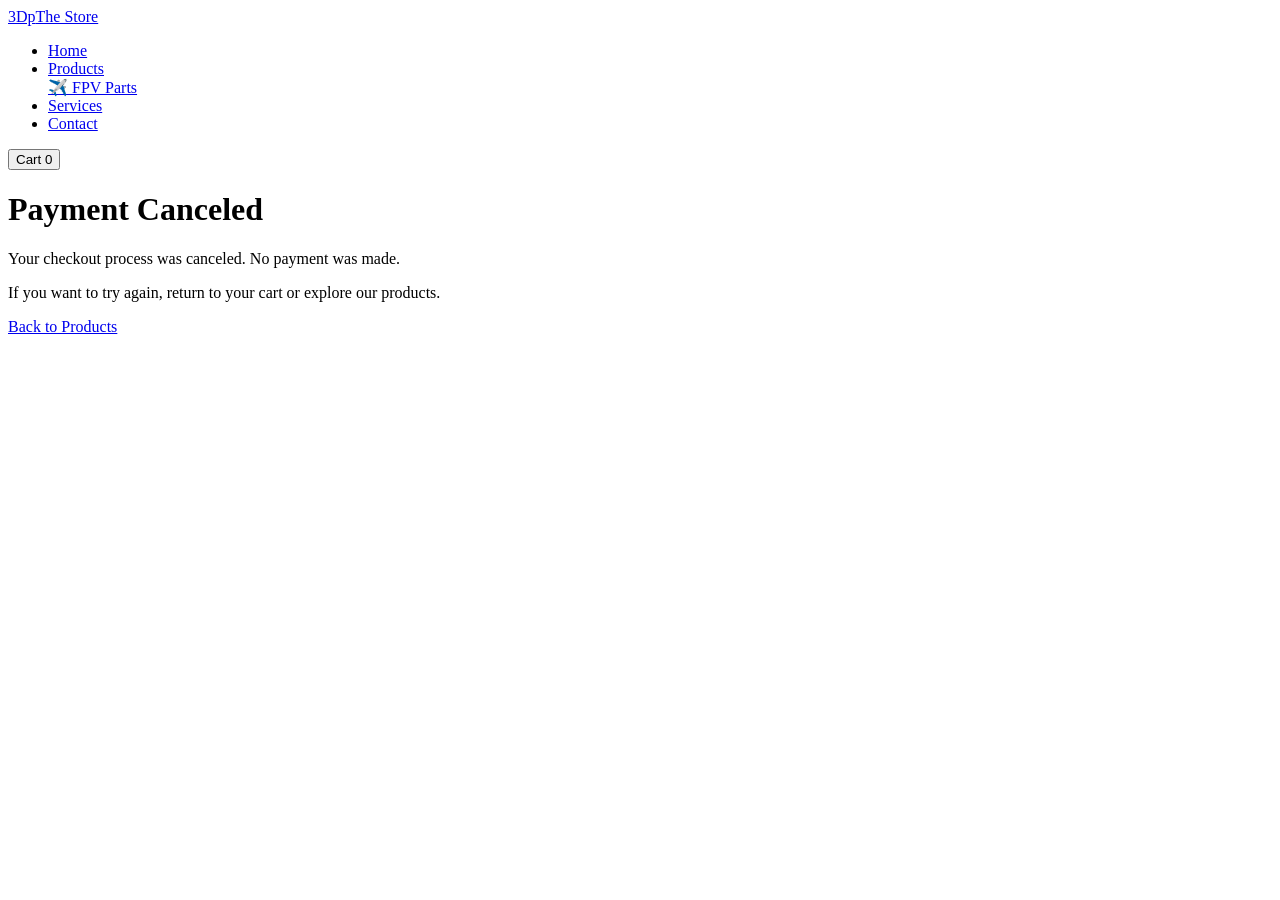
==== cancel.html @ e331e084 "Prepare Render deployment" ====
<!DOCTYPE html>
<html lang="en">
<head>
    <meta charset="UTF-8">
    <meta name="viewport" content="width=device-width, initial-scale=1.0">
    <title>Payment Canceled | 3D Print Forge</title>
    <link rel="icon" type="image/x-icon" href="https://3dpstore.us.com/favicon.ico">
<link rel="icon" type="image/png" sizes="48x48" href="https://3dpstore.us.com/favicon-48x48.png">
<link rel="icon" type="image/png" sizes="96x96" href="https://3dpstore.us.com/favicon-96x96.png">
<link rel="icon" type="image/png" sizes="32x32" href="https://3dpstore.us.com/favicon-32x32.png">
<link rel="icon" type="image/png" sizes="16x16" href="https://3dpstore.us.com/favicon-16x16.png">
<link rel="apple-touch-icon" sizes="180x180" href="https://3dpstore.us.com/apple-touch-icon.png">
<link rel="icon" type="image/png" sizes="192x192" href="https://3dpstore.us.com/android-chrome-192x192.png">
<link rel="icon" type="image/png" sizes="512x512" href="https://3dpstore.us.com/android-chrome-512x512.png">
    <link rel="stylesheet" href="/style.css">
</head>
<body>
    <div id="site-nav"></div>
    <main class="page-container">
        <div class="page-heading">
            <h1>Payment Canceled</h1>
            <p>Your checkout process was canceled. No payment was made.</p>
            <p>If you want to try again, return to your cart or explore our products.</p>
            <a class="btn" href="/products.html">Back to Products</a>
        </div>
    </main>
    <script src="/nav.js"></script>
</body>
</html>
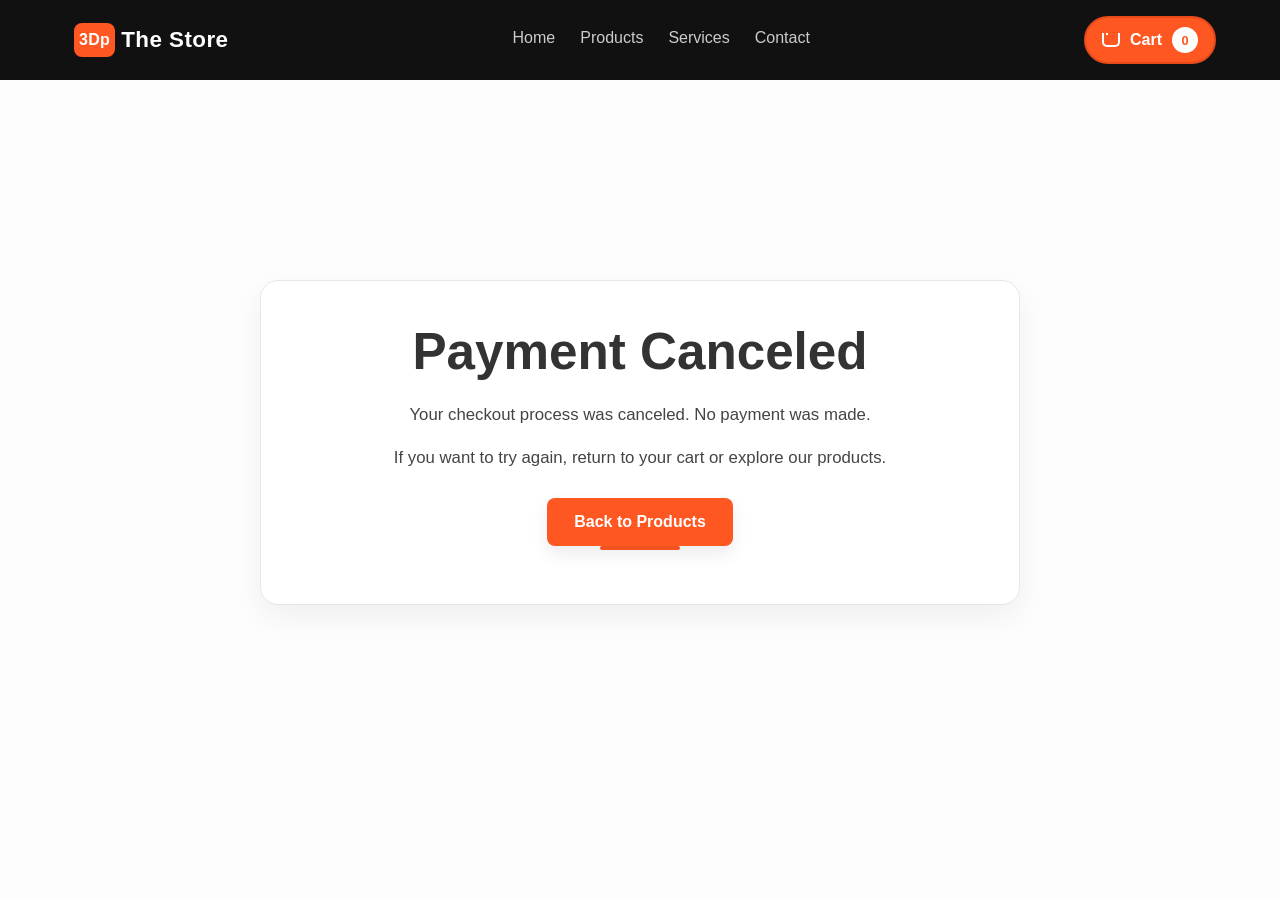
==== commit e9d153e2: "Improve cancel page spacing and cart popup" ====
--- a/cancel.html
+++ b/cancel.html
@@ -16,12 +16,14 @@
 </head>
 <body>
     <div id="site-nav"></div>
-    <main class="page-container">
-        <div class="page-heading">
+    <main class="page-container cancel-page">
+        <div class="page-heading cancel-content">
             <h1>Payment Canceled</h1>
             <p>Your checkout process was canceled. No payment was made.</p>
             <p>If you want to try again, return to your cart or explore our products.</p>
-            <a class="btn" href="/products.html">Back to Products</a>
+            <div class="cancel-actions">
+                <a class="btn" href="/products.html">Back to Products</a>
+            </div>
         </div>
     </main>
     <script src="/nav.js"></script>
--- a/style.css
+++ b/style.css
@@ -0,0 +1,1337 @@
+/* Core Styling Rules */
+* {
+    margin: 0;
+    padding: 0;
+    box-sizing: border-box;
+    font-family: 'Segoe UI', Tahoma, Geneva, Verdana, sans-serif;
+}
+
+html,
+body {
+    min-height: 100%;
+}
+
+body {
+    background-color: #fdfdfd;
+    color: #333;
+}
+
+body.home-page {
+    background-color: #fdfdfd;
+    overflow-x: hidden;
+}
+
+.home-page .hero {
+    width: 100vw;
+    max-width: 100%;
+    margin-left: calc(50% - 50vw);
+    background: url('p1sbackground.avif') center/cover no-repeat;
+    background-attachment: fixed;
+    position: relative;
+    padding: 60px 0 50px;
+    min-height: calc(100vh - 68px);
+}
+
+.home-page .hero .hero-buttons {
+    justify-content: center;
+}
+
+.home-page .hero::before {
+    content: "";
+    position: absolute;
+    inset: 0;
+    background: rgba(0, 0, 0, 0.55);
+    pointer-events: none;
+    z-index: 0;
+}
+
+.home-page .hero > * {
+    position: relative;
+    z-index: 1;
+}
+
+body a {
+    color: inherit;
+    text-decoration: underline;
+}
+
+body a:hover,
+body a:focus-visible {
+    color: #ff5722;
+}
+
+.highlight-link {
+    color: #ff5722;
+    font-weight: 700;
+    text-decoration: none;
+    border-bottom: 2px solid #ff5722;
+}
+
+.highlight-link:hover,
+.highlight-link:focus-visible {
+    color: #e64a19;
+    border-bottom-color: #e64a19;
+}
+/* Global Navigation Setup */
+.navbar {
+    display: flex;
+    justify-content: space-between;
+    align-items: center;
+    padding: 15px 5%;
+    background-color: #111111;
+    color: white;
+}
+
+.logo {
+    display: inline-flex;
+    align-items: center;
+    gap: 6px;
+    font-size: 1.4rem;
+    font-weight: bold;
+    text-decoration: none;
+    padding: 8px 10px;
+    border-radius: 12px;
+    background: transparent;
+    transition: transform 0.2s ease;
+}
+
+.logo:hover,
+.logo:focus-visible {
+    transform: translateY(-1px);
+}
+
+.logo-icon {
+    display: inline-flex;
+    align-items: center;
+    justify-content: center;
+    min-width: 34px;
+    height: 34px;
+    border-radius: 8px;
+    background: #ff5722;
+    color: white;
+    font-size: 1rem;
+    font-weight: 900;
+    letter-spacing: 0.02em;
+    padding: 0 5px;
+}
+
+.logo-text {
+    letter-spacing: 0.02em;
+}
+
+.nav-links {
+    display: flex;
+    list-style: none;
+    gap: 25px;
+}
+
+.nav-links a {
+    color: #cccccc;
+    text-decoration: none;
+    font-weight: 500;
+    padding-bottom: 5px;
+}
+
+.nav-links a:hover, .nav-links a.active {
+    color: #ff5722; /* High-visibility 3D print orange accent color */
+    border-bottom: 2px solid #ff5722;
+}
+
+.nav-actions {
+    display: flex;
+    align-items: center;
+}
+
+.cart-toggle {
+    display: inline-flex;
+    align-items: center;
+    justify-content: center;
+    gap: 10px;
+    min-height: 48px;
+    padding: 0 16px;
+    background: #ff5722;
+    border: 2px solid #e64a19;
+    border-radius: 999px;
+    color: white;
+    font-size: 1rem;
+    font-weight: 700;
+    cursor: pointer;
+    transition: transform 0.2s ease, box-shadow 0.2s ease;
+    position: relative;
+}
+
+.cart-toggle:hover,
+.cart-toggle:focus-visible {
+    transform: scale(1.03);
+    box-shadow: 0 10px 22px rgba(255,87,34,0.28);
+}
+
+.cart-icon {
+    display: inline-block;
+    width: 18px;
+    height: 14px;
+    position: relative;
+    border: 2px solid white;
+    border-top: none;
+    border-radius: 0 0 5px 5px;
+    overflow: hidden;
+}
+
+.cart-icon::before {
+    content: '';
+    position: absolute;
+    top: -8px;
+    left: 2px;
+    width: 12px;
+    height: 8px;
+    border: 2px solid white;
+    border-bottom: none;
+    border-radius: 4px 4px 0 0;
+}
+
+.cart-icon::after {
+    content: '';
+    position: absolute;
+    bottom: -4px;
+    left: 2px;
+    width: 4px;
+    height: 4px;
+    background: white;
+    border-radius: 50%;
+    box-shadow: 8px 0 0 white;
+}
+
+.cart-object {
+    display: none;
+    position: absolute;
+    top: 4px;
+    left: 4px;
+    width: 8px;
+    height: 6px;
+    background: white;
+    box-shadow: inset 0 0 0 1px rgba(0,0,0,0.12);
+    border-radius: 2px;
+}
+
+.cart-toggle.has-items .cart-object {
+    display: block;
+}
+
+.cart-toggle:hover .cart-object,
+.cart-toggle:focus-visible .cart-object {
+    transform: translateY(-1px);
+}
+
+.cart-label {
+    display: inline-block;
+}
+
+.cart-badge {
+    display: inline-flex;
+    align-items: center;
+    justify-content: center;
+    min-width: 26px;
+    height: 26px;
+    border-radius: 999px;
+    background: white;
+    color: #ff5722;
+    font-size: 0.8rem;
+    font-weight: 800;
+    padding: 0 6px;
+}
+
+/* Home Page Specific Layout */
+.hero {
+    height: 85vh;
+    display: flex;
+    flex-direction: column;
+    justify-content: center;
+    align-items: center;
+    text-align: center;
+    background: transparent;
+    color: white;
+    padding: 20px;
+}
+
+.hero h1 {
+    font-size: 3.5rem;
+    margin-bottom: 15px;
+}
+
+.hero p {
+    font-size: 1.3rem;
+    color: #bbb;
+    margin-bottom: 35px;
+    max-width: 600px;
+}
+
+.hero-buttons {
+    display: flex;
+    gap: 15px;
+}
+
+.detail-actions {
+    display: flex;
+    flex-wrap: wrap;
+    gap: 14px;
+    margin-top: 20px;
+    justify-content: space-between;
+    align-items: center;
+}
+
+.bottom-actions {
+    justify-content: space-between;
+    margin-top: 40px;
+}
+
+/* Dynamic Grids & Layout Containers */
+.page-container {
+    padding: 60px 3.5%;
+    width: min(100%, 1500px);
+    margin: 0 auto;
+}
+
+.page-heading {
+    text-align: center;
+    margin-bottom: 45px;
+    max-width: 1200px;
+    margin-left: auto;
+    margin-right: auto;
+}
+
+.cancel-page {
+    display: flex;
+    align-items: center;
+    justify-content: center;
+    min-height: calc(100vh - 130px);
+    padding-top: 40px;
+    padding-bottom: 40px;
+}
+
+.cancel-content {
+    max-width: 760px;
+    width: 100%;
+    padding: 42px 32px 36px;
+    background: #fff;
+    border: 1px solid #e7e7e7;
+    border-radius: 18px;
+    box-shadow: 0 12px 32px rgba(0, 0, 0, 0.06);
+}
+
+.cancel-content h1 {
+    font-size: clamp(2.2rem, 4vw, 3.2rem);
+    margin-bottom: 20px;
+    line-height: 1.15;
+}
+
+.cancel-content p {
+    margin-bottom: 14px;
+    font-size: 1.05rem;
+    line-height: 1.7;
+    color: #444;
+}
+
+.cancel-actions {
+    margin-top: 26px;
+    display: flex;
+    justify-content: center;
+}
+
+.page-title {
+    font-size: clamp(2.8rem, 4vw, 3.6rem);
+    font-weight: 900;
+    color: #111;
+    letter-spacing: 0.03em;
+    line-height: 1.05;
+    margin-bottom: 18px;
+}
+
+.page-heading::after {
+    content: '';
+    display: block;
+    width: 80px;
+    height: 4px;
+    background: #ff5722;
+    margin: 0 auto 18px auto;
+    border-radius: 4px;
+}
+
+.page-intro {
+    color: #555;
+    font-size: 1rem;
+    max-width: 900px;
+    margin: 0 auto;
+    line-height: 1.8;
+}
+
+.services-page .page-title {
+    text-align: left;
+    margin-bottom: 42px;
+    font-size: clamp(3rem, 4vw, 4.4rem);
+    letter-spacing: 0.01em;
+    max-width: 860px;
+}
+
+.services-page .page-title::after {
+    content: '';
+    display: block;
+    width: 80px;
+    height: 5px;
+    background: #ff5722;
+    margin-top: 14px;
+    border-radius: 4px;
+}
+
+.services-page .service-actions {
+    display: flex;
+    justify-content: flex-end;
+    margin-top: 18px;
+}
+
+.service-block {
+    background: white;
+    border: 1px solid #e0e0e0;
+    border-radius: 10px;
+    padding: 30px;
+    margin-bottom: 28px;
+    min-height: 320px;
+    display: grid;
+    grid-template-columns: minmax(0, 1fr) 360px;
+    gap: 24px;
+    align-items: start;
+}
+
+.service-block-content {
+    display: flex;
+    flex-direction: column;
+    gap: 18px;
+    padding-right: 8px;
+}
+
+.service-block-visual {
+    background: transparent;
+    border: none;
+    border-radius: 0;
+    padding: 0;
+    min-height: 240px;
+    display: flex;
+    flex-direction: column;
+    justify-content: flex-start;
+    align-items: stretch;
+}
+
+.service-block-visual.image-visual,
+.service-block-visual.color-scale-visual,
+.service-block-visual.quad-sites-visual {
+    padding: 0;
+}
+
+.visual-image-wrap {
+    width: 100%;
+    min-height: 220px;
+    overflow: hidden;
+    border-radius: 18px;
+}
+
+.visual-image-wrap img {
+    width: 100%;
+    height: 100%;
+    object-fit: cover;
+    display: block;
+}
+
+.visual-caption {
+    margin-top: 16px;
+    font-size: 0.97rem;
+    font-weight: 700;
+    color: #333;
+    line-height: 1.5;
+    text-align: left;
+}
+
+.image-grid-visual .visual-grid {
+    display: grid;
+    grid-template-columns: repeat(2, minmax(0, 1fr));
+    gap: 10px;
+}
+
+.image-grid-visual .grid-image {
+    min-height: 100px;
+    overflow: hidden;
+    border-radius: 14px;
+}
+
+.image-grid-visual .grid-image img {
+    width: 100%;
+    height: 100%;
+    object-fit: cover;
+    display: block;
+}
+
+.drag-drop-visual .drag-drop-box {
+    display: grid;
+    justify-items: center;
+    gap: 16px;
+    padding: 18px;
+    border: 2px dashed #d3b086;
+    border-radius: 18px;
+    background: linear-gradient(180deg, rgba(255,255,255,0.96), rgba(255,245,232,0.95));
+}
+
+.drag-drop-icon {
+    font-size: 2.8rem;
+    color: #ff8c42;
+}
+
+.visual-title {
+    font-size: 1.05rem;
+    font-weight: 800;
+    color: #222;
+    text-align: center;
+}
+
+.visual-note {
+    color: #5f5f5f;
+    line-height: 1.6;
+    text-align: center;
+}
+
+.file-chip {
+    display: inline-flex;
+    align-items: center;
+    justify-content: center;
+    padding: 8px 14px;
+    background: #fff5ea;
+    border: 1px solid #ffd2a8;
+    border-radius: 999px;
+    color: #b15f18;
+    font-weight: 700;
+    font-size: 0.95rem;
+}
+
+.color-scale-visual .scale-row {
+    display: grid;
+    gap: 10px;
+    margin-bottom: 18px;
+}
+
+.color-scale-visual span {
+    font-weight: 700;
+    color: #222;
+}
+
+.scale-bar {
+    width: 100%;
+    height: 14px;
+    border-radius: 999px;
+    background: #e9e2d7;
+    overflow: hidden;
+}
+
+.material-bar {
+    background: linear-gradient(90deg, #ffb347 0%, #ff7e5f 100%);
+}
+
+.color-bar {
+    background: linear-gradient(90deg, #ff8a65 0%, #f06292 100%);
+}
+
+.finish-swatches {
+    display: grid;
+    grid-template-columns: repeat(3, minmax(0, 1fr));
+    gap: 10px;
+}
+
+.swatch {
+    border-radius: 12px;
+    padding: 10px 12px;
+    font-weight: 700;
+    font-size: 0.92rem;
+    text-align: center;
+    color: white;
+}
+
+.swatch.smooth { background: #5a9c80; }
+.swatch.matte { background: #6d7e94; }
+.swatch.gloss { background: #d979ce; }
+
+.quad-sites-visual .visual-grid {
+    display: grid;
+    grid-template-columns: repeat(2, minmax(0, 1fr));
+    gap: 10px;
+}
+
+.site-card {
+    min-height: 96px;
+    border-radius: 16px;
+    display: flex;
+    align-items: center;
+    justify-content: center;
+    text-align: center;
+    padding: 18px;
+    font-weight: 700;
+    color: white;
+}
+
+.site-card:nth-child(1) { background: #3b5998; }
+.site-card:nth-child(2) { background: #ff6f61; }
+.site-card:nth-child(3) { background: #7141f4; }
+.site-card:nth-child(4) { background: #2d9cdb; }
+
+.drag-drop-visual .drag-drop-box {
+    display: grid;
+    justify-items: center;
+    gap: 16px;
+    padding: 18px;
+    border: 2px dashed #d3b086;
+    border-radius: 18px;
+    background: linear-gradient(180deg, rgba(255,255,255,0.96), rgba(255,245,232,0.95));
+}
+
+.drag-drop-icon {
+    font-size: 2.8rem;
+    color: #ff8c42;
+}
+
+.visual-title {
+    font-size: 1.05rem;
+    font-weight: 800;
+    color: #222;
+    text-align: center;
+}
+
+.visual-note {
+    color: #5f5f5f;
+    line-height: 1.6;
+    text-align: center;
+}
+
+.file-chip {
+    display: inline-flex;
+    align-items: center;
+    justify-content: center;
+    padding: 8px 14px;
+    background: #fff5ea;
+    border: 1px solid #ffd2a8;
+    border-radius: 999px;
+    color: #b15f18;
+    font-weight: 700;
+    font-size: 0.95rem;
+}
+
+.color-scale-visual .scale-row {
+    display: grid;
+    gap: 10px;
+    margin-bottom: 18px;
+}
+
+.color-scale-visual span {
+    font-weight: 700;
+    color: #222;
+}
+
+.scale-bar {
+    width: 100%;
+    height: 14px;
+    border-radius: 999px;
+    background: #e9e2d7;
+    overflow: hidden;
+}
+
+.material-bar {
+    background: linear-gradient(90deg, #ffb347 0%, #ff7e5f 100%);
+}
+
+.strength-bar {
+    background: linear-gradient(90deg, #8ec5fc 0%, #e0c3fc 100%);
+}
+
+.finish-swatches {
+    display: grid;
+    grid-template-columns: repeat(3, minmax(0, 1fr));
+    gap: 10px;
+}
+
+.swatch {
+    border-radius: 12px;
+    padding: 10px 12px;
+    font-weight: 700;
+    font-size: 0.92rem;
+    text-align: center;
+    color: white;
+}
+
+.swatch.smooth { background: #5a9c80; }
+.swatch.matte { background: #6d7e94; }
+.swatch.gloss { background: #d979ce; }
+
+.quad-sites-visual {
+    background: linear-gradient(180deg, #ffffff 0%, #f8f4f0 100%);
+    border: 1px solid #ecdacf;
+    border-radius: 20px;
+    padding: 18px;
+}
+
+.quad-sites-visual .visual-grid {
+    display: grid;
+    grid-template-columns: repeat(2, minmax(0, 1fr));
+    gap: 14px;
+}
+
+.site-card {
+    min-height: 120px;
+    border-radius: 18px;
+    display: flex;
+    align-items: center;
+    justify-content: center;
+    text-align: center;
+    padding: 20px;
+    font-weight: 800;
+    font-size: 1rem;
+    letter-spacing: 0.01em;
+    color: white;
+    box-shadow: 0 10px 24px rgba(0,0,0,0.08);
+    transition: transform 0.2s ease, box-shadow 0.2s ease;
+}
+
+.site-card:hover,
+.site-card:focus-visible {
+    transform: translateY(-4px);
+    box-shadow: 0 16px 28px rgba(0,0,0,0.14);
+}
+
+.site-card:nth-child(1) { background: #2c3e50; }
+.site-card:nth-child(2) { background: #d35400; }
+.site-card:nth-child(3) { background: #8e44ad; }
+.site-card:nth-child(4) { background: #1abc9c; }
+
+.quad-sites-visual .visual-caption {
+    margin-top: 20px;
+    font-size: 0.98rem;
+    font-weight: 700;
+    color: #3d3d3d;
+    text-align: left;
+}
+
+@media (max-width: 980px) {
+    .service-block {
+        grid-template-columns: 1fr;
+    }
+
+    .service-block-visual {
+        min-height: auto;
+    }
+}
+
+.product-section {
+    margin-bottom: 60px;
+}
+
+.product-section h2 {
+    font-size: 2.2rem;
+    color: #111;
+    margin-bottom: 22px;
+    letter-spacing: 0.03em;
+    font-weight: 800;
+    line-height: 1.1;
+    border-bottom: 3px solid #ff5722;
+    display: inline-block;
+    padding-bottom: 8px;
+}
+
+.product-grid {
+    display: grid;
+    grid-template-columns: repeat(auto-fit, minmax(280px, 1fr));
+    gap: 30px;
+}
+
+/* Product Cards */
+.product-card {
+    background: white;
+    border: 1px solid #e0e0e0;
+    border-radius: 8px;
+    padding: 20px;
+    text-align: center;
+    box-shadow: 0 4px 6px rgba(0,0,0,0.05);
+    display: flex;
+    flex-direction: column;
+}
+
+.product-card .btn.add-to-cart {
+    margin-top: auto;
+}
+
+.product-card.large-placeholder {
+    padding: 30px;
+    margin: 20px 0;
+}
+
+.product-image-placeholder {
+    height: 180px;
+    background-color: #f0f0f0;
+    display: flex;
+    align-items: center;
+    justify-content: center;
+    border-radius: 6px;
+    margin-bottom: 15px;
+    color: #777;
+}
+
+.product-image-grid {
+    display: grid;
+    grid-template-columns: repeat(2, minmax(0, 1fr));
+    gap: 10px;
+    margin-bottom: 16px;
+}
+
+.product-image-grid img,
+.product-slider img,
+.product-card img {
+    width: 100%;
+    border-radius: 8px;
+    border: 1px solid #e4e4e4;
+    background: #fafafa;
+    display: block;
+}
+
+.product-card .product-image {
+    width: 100%;
+    margin-bottom: 18px;
+    display: grid;
+    place-items: center;
+    overflow: hidden;
+}
+
+.product-card .product-image img {
+    width: auto;
+    max-width: 100%;
+    height: auto;
+    max-height: 220px;
+    object-fit: contain;
+    margin: 0 auto;
+}
+
+.product-card.large-placeholder .product-image {
+    display: grid;
+    place-items: center;
+}
+
+.product-card.large-placeholder .product-image img {
+    width: auto;
+    max-width: 100%;
+    height: auto;
+    max-height: 240px;
+    object-fit: contain;
+}
+
+.product-slider {
+    margin: 40px auto 30px;
+    max-width: 780px;
+}
+
+.product-slider input[type="radio"] {
+    display: none;
+}
+
+.slides {
+    position: relative;
+    overflow: hidden;
+    border-radius: 16px;
+}
+
+.slide {
+    opacity: 0;
+    position: absolute;
+    inset: 0;
+    transition: opacity 0.4s ease;
+}
+
+.slide img {
+    width: 100%;
+    height: auto;
+    display: block;
+}
+
+#slide-1:checked ~ .slides .slide:nth-of-type(1),
+#slide-2:checked ~ .slides .slide:nth-of-type(2),
+#slide-3:checked ~ .slides .slide:nth-of-type(3),
+#slide-4:checked ~ .slides .slide:nth-of-type(4) {
+    opacity: 1;
+    position: relative;
+}
+
+.slider-controls {
+    display: flex;
+    justify-content: center;
+    gap: 12px;
+    margin-top: 16px;
+}
+
+.slider-dot {
+    width: 14px;
+    height: 14px;
+    border-radius: 50%;
+    background: #ddd;
+    cursor: pointer;
+    transition: background 0.2s ease, transform 0.2s ease;
+}
+
+#slide-1:checked ~ .slider-controls label[for="slide-1"],
+#slide-2:checked ~ .slider-controls label[for="slide-2"],
+#slide-3:checked ~ .slider-controls label[for="slide-3"],
+#slide-4:checked ~ .slider-controls label[for="slide-4"] {
+    background: #ff5722;
+    transform: scale(1.1);
+}
+
+.product-card h3 {
+    margin: 0 auto 18px;
+    text-align: center;
+    font-size: 1.1rem;
+    font-weight: 700;
+    line-height: 1.3;
+    letter-spacing: 0.01em;
+}
+
+.product-card h3 a {
+    color: #111;
+    text-decoration: none;
+}
+
+.product-card h3 a:hover,
+.product-card h3 a:focus-visible {
+    color: #ff5722;
+}
+
+.product-card p { color: #666; font-size: 0.95rem; }
+.price { color: #ff5722 !important; font-weight: bold; font-size: 1.2rem !important; margin: 5px 0 10px 0; }
+
+/* Responsive mobile scaling */
+@media (max-width: 900px) {
+    .page-container {
+        padding: 40px 5%;
+    }
+
+    .product-grid {
+        gap: 22px;
+    }
+
+    .product-card {
+        padding: 18px;
+    }
+
+    .product-card .product-image img {
+        max-height: 200px;
+    }
+
+    .product-card h3 {
+        font-size: 1.05rem;
+    }
+
+    .price {
+        font-size: 1.15rem !important;
+    }
+}
+
+@media (max-width: 640px) {
+    .page-container {
+        padding: 30px 4%;
+    }
+
+    .product-grid {
+        grid-template-columns: 1fr;
+        gap: 18px;
+    }
+
+    .product-card {
+        padding: 16px;
+    }
+
+    .product-card .product-image img {
+        max-height: 180px;
+    }
+
+    .product-card h3 {
+        font-size: 1rem;
+    }
+
+    .product-card p,
+    .product-card .price {
+        font-size: 0.95rem;
+    }
+
+    .btn,
+    .btn-secondary {
+        width: 100%;
+        padding: 12px 16px;
+    }
+
+    .slider-controls {
+        gap: 10px;
+    }
+
+    .slider-dot {
+        width: 12px;
+        height: 12px;
+    }
+}
+
+@media (max-width: 420px) {
+    .page-container {
+        padding: 24px 3.5%;
+    }
+
+    .product-card {
+        padding: 14px;
+    }
+
+    .product-card .product-image img {
+        max-height: 160px;
+    }
+
+    .product-card h3 {
+        font-size: 0.98rem;
+    }
+
+    .product-card p,
+    .product-card .price {
+        font-size: 0.92rem;
+    }
+
+    .btn,
+    .btn-secondary {
+        padding: 10px 14px;
+    }
+}
+
+/* Interactive Form Styling */
+.form-container {
+    max-width: 600px;
+    margin: 60px auto;
+    padding: 30px;
+    background: white;
+    border: 1px solid #e0e0e0;
+    border-radius: 8px;
+}
+
+.form-container h1 { margin-bottom: 10px; }
+.form-container p { margin-bottom: 30px; color: #666; line-height: 1.6; }
+
+.contact-form, .quote-form {
+    display: flex;
+    flex-direction: column;
+}
+
+.contact-form label, .quote-form label {
+    font-weight: 600;
+    margin-bottom: 5px;
+}
+
+.contact-form input, .contact-form textarea,
+.quote-form input, .quote-form textarea {
+    padding: 10px;
+    margin-bottom: 20px;
+    border: 1px solid #ccc;
+    border-radius: 4px;
+    font-size: 1rem;
+}
+
+.form-status {
+    margin-top: 12px;
+    color: #147a0c;
+    font-size: 0.95rem;
+}
+
+.form-fallback {
+    margin-top: 10px;
+    color: #555;
+    font-size: 0.95rem;
+    line-height: 1.5;
+}
+
+.form-fallback a {
+    color: #ff5722;
+    text-decoration: underline;
+}
+
+.section-copy {
+    max-width: 760px;
+    margin: 0 auto 40px auto;
+    color: #555;
+    line-height: 1.8;
+}
+
+.service-block {
+    background: white;
+    border: 1px solid #e0e0e0;
+    border-radius: 10px;
+    padding: 30px;
+    margin-bottom: 28px;
+    min-height: 320px;
+    display: flex;
+    flex-direction: column;
+    justify-content: center;
+}
+
+.service-block h2 {
+    margin-bottom: 18px;
+    font-size: 1.55rem;
+}
+
+.service-block p,
+.service-block ol {
+    color: #444;
+    line-height: 1.85;
+    font-size: 1.05rem;
+}
+
+.service-block ol {
+    padding-left: 22px;
+    margin-bottom: 0;
+}
+
+.service-block p {
+    color: #555;
+    line-height: 1.75;
+}
+
+.dropdown {
+    position: relative;
+}
+
+.dropdown-menu {
+    position: absolute;
+    top: 105%;
+    left: 0;
+    min-width: 230px;
+    background: #111111;
+    border: 1px solid rgba(255,255,255,0.08);
+    border-radius: 8px;
+    padding: 10px 0;
+    display: none;
+    z-index: 10;
+}
+
+.dropdown:hover .dropdown-menu,
+.dropdown:focus-within .dropdown-menu {
+    display: block;
+}
+
+.dropdown-item {
+    display: flex;
+    align-items: center;
+    gap: 12px;
+    padding: 12px 18px;
+    color: #e0e0e0;
+    text-decoration: none;
+    transition: background 0.2s ease, color 0.2s ease;
+}
+
+.skip-link {
+    position: absolute;
+    top: -40px;
+    left: 0;
+    background: #ff5722;
+    color: white;
+    padding: 10px 15px;
+    z-index: 1000;
+    text-decoration: none;
+    font-weight: bold;
+}
+
+.skip-link:focus {
+    top: 0;
+}
+
+a:focus-visible,
+button:focus-visible,
+input:focus-visible,
+textarea:focus-visible {
+    outline: 3px solid #ffab40;
+    outline-offset: 3px;
+}
+
+.dropdown a {
+    display: inline-flex;
+    align-items: center;
+}
+
+.dropdown-item:hover {
+    background: rgba(255,87,34,0.1);
+    color: white;
+}
+
+.dropdown-image {
+    font-size: 1.2rem;
+}
+
+.dropdown-item span:last-child {
+    font-size: 0.95rem;
+}
+
+/* Reusable System Buttons */
+.btn,
+.btn-secondary,
+.dropdown-item,
+.logo {
+    text-decoration: none;
+}
+
+.btn {
+    display: inline-flex;
+    align-items: center;
+    justify-content: center;
+    padding: 14px 26px;
+    background-color: #ff5722;
+    color: white;
+    border-radius: 8px;
+    font-weight: 700;
+    border: 1px solid transparent;
+    cursor: pointer;
+    font-size: 1rem;
+    transition: background-color 0.2s ease, transform 0.15s ease, box-shadow 0.2s ease;
+    box-shadow: 0 8px 18px rgba(0,0,0,0.08);
+}
+
+.add-to-cart {
+    margin-top: 18px;
+    width: 100%;
+}
+
+.cart-panel {
+    position: fixed;
+    right: 20px;
+    top: 100px;
+    width: 320px;
+    max-height: calc(100vh - 140px);
+    overflow-y: auto;
+    background: white;
+    border: 1px solid #ddd;
+    border-radius: 14px;
+    box-shadow: 0 12px 35px rgba(0,0,0,0.12);
+    padding: 20px;
+    z-index: 999;
+    transform: translateX(110%);
+    opacity: 0;
+    visibility: hidden;
+    transition: transform 0.28s ease, opacity 0.28s ease, visibility 0.28s ease;
+}
+
+body.cart-open .cart-panel {
+    transform: translateX(0);
+    opacity: 1;
+    visibility: visible;
+}
+
+.cart-header {
+    display: flex;
+    align-items: center;
+    justify-content: space-between;
+    margin-bottom: 18px;
+}
+
+.cart-header h2 {
+    margin: 0;
+    font-size: 1.2rem;
+}
+
+.cart-count {
+    background: #ff5722;
+    color: white;
+    border-radius: 999px;
+    padding: 6px 12px;
+    font-weight: 700;
+    font-size: 0.9rem;
+}
+
+.cart-body {
+    margin-bottom: 18px;
+}
+
+.cart-item {
+    display: flex;
+    align-items: center;
+    justify-content: space-between;
+    padding: 12px 0;
+    border-bottom: 1px solid #f0f0f0;
+}
+
+.cart-item:last-child {
+    border-bottom: none;
+}
+
+.cart-item-name {
+    font-weight: 700;
+    margin-bottom: 5px;
+}
+
+.cart-item-meta {
+    color: #666;
+    font-size: 0.9rem;
+}
+
+.cart-item-actions {
+    display: flex;
+    gap: 8px;
+    align-items: center;
+}
+
+.cart-btn.small {
+    min-width: 32px;
+    padding: 8px 10px;
+    border-radius: 6px;
+    border: 1px solid #ddd;
+    background: #f8f8f8;
+    color: #333;
+}
+
+.cart-btn.small:hover,
+.cart-btn.small:focus-visible {
+    background: #eee;
+}
+
+.cart-btn.small.remove {
+    color: #bb0000;
+    border-color: #f0dede;
+}
+
+.cart-summary {
+    display: flex;
+    flex-direction: column;
+    gap: 12px;
+}
+
+.cart-total {
+    font-size: 1rem;
+    color: #111;
+}
+
+.cart-actions {
+    display: flex;
+    gap: 10px;
+    flex-wrap: wrap;
+}
+
+.cart-empty {
+    color: #666;
+    margin: 0;
+}
+
+.btn:hover,
+.btn:focus-visible {
+    background-color: #e64a19;
+    transform: translateY(-1px);
+    box-shadow: 0 12px 24px rgba(0,0,0,0.12);
+}
+
+.btn-secondary {
+    background-color: #444;
+    color: white;
+}
+
+.btn-secondary:hover,
+.btn-secondary:focus-visible {
+    background-color: #222;
+    transform: translateY(-1px);
+}
+
